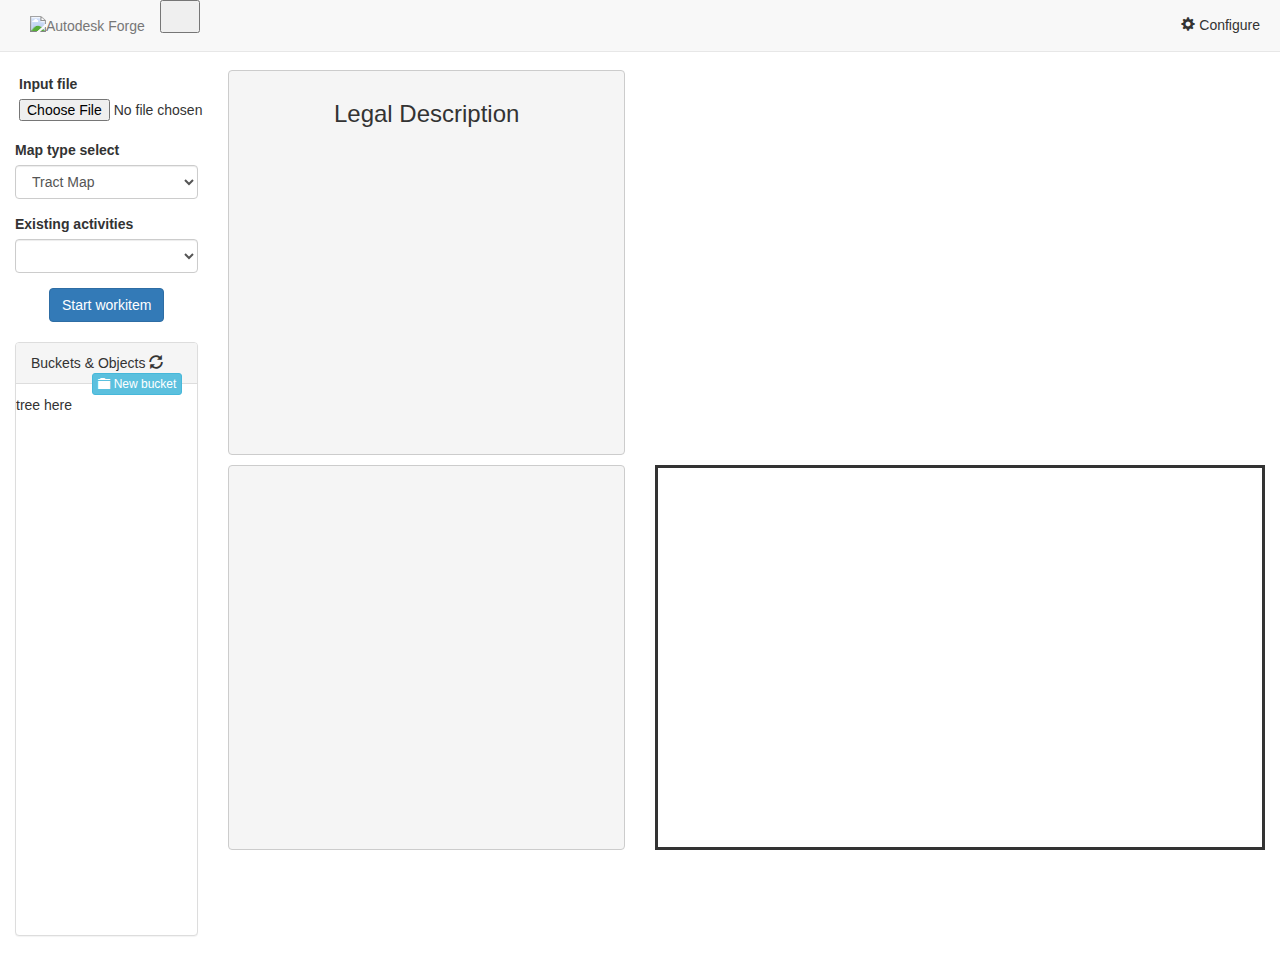
==== wwwroot/index.html @ 5eb1a830 "changed configuration on html file" ====
﻿<!DOCTYPE html>
<html>
<head>
    <title>View Models - Autodesk Forge</title>
    <meta charset="utf-8" />
    <link rel="shortcut icon" href="https://github.com/Autodesk-Forge/learn.forge.viewmodels/raw/master/img/favicon.ico">
    <!-- Common packages: jQuery, Bootstrap, jsTree -->
    <script src="//cdnjs.cloudflare.com/ajax/libs/jquery/3.3.1/jquery.min.js"></script>
    <script src="//cdnjs.cloudflare.com/ajax/libs/twitter-bootstrap/3.4.1/js/bootstrap.min.js"></script>
    <script src="//cdnjs.cloudflare.com/ajax/libs/jstree/3.3.7/jstree.min.js"></script>
    <link rel="stylesheet" href="//cdnjs.cloudflare.com/ajax/libs/twitter-bootstrap/3.4.1/css/bootstrap.min.css">
    <link rel="stylesheet" href="//cdnjs.cloudflare.com/ajax/libs/jstree/3.3.7/themes/default/style.min.css" />

    <!-- .NET SignalR -->
    <script src="//unpkg.com/@aspnet/signalr@1.1.0/dist/browser/signalr.min.js"></script>
    <!-- Files for this project -->
    <script src="js/ForgeDesignAutomation.js"></script>

    <!-- Autodesk Forge Viewer files -->
    <link rel="stylesheet" href="https://developer.api.autodesk.com/modelderivative/v2/viewers/6.*/style.min.css" type="text/css">
    <script src="https://developer.api.autodesk.com/modelderivative/v2/viewers/6.*/viewer3D.min.js"></script>

    <!-- Esri API-->
    <link rel="stylesheet" href="https://js.arcgis.com/4.12/esri/themes/light/main.css">
    <script src="https://js.arcgis.com/4.12/"></script>

    <!-- this project files -->
    <link href="css/main.css" rel="stylesheet" />
    <script src="js/ForgeTree.js"></script>
    <script src="js/ForgeViewer.js"></script>
    <script src="js/esri.js"></script>
</head>
<body>
    <!-- Fixed navbar by Bootstrap: https://getbootstrap.com/examples/navbar-fixed-top/ -->
    <nav class="navbar navbar-default navbar-fixed-top">
        <div class="container-fluid">
            <ul class="nav navbar-nav left">
                <li>
                    <a href="http://developer.autodesk.com" target="_blank">
                        <img alt="Autodesk Forge" src="//developer.static.autodesk.com/images/logo_forge-2-line.png"
                             height="20">
                    </a>
                </li>
            </ul>
            <!-- Figure out why this button is needed -->
            <button class="action-button esri-icon-trash" id="reset-map" style="height:33px;width:40px;" title="Clear graphics"></button>

            <div style="float: right; margin-top: 15px; cursor: pointer;">
                <span style="padding-right: 5px;" data-toggle="modal" data-target="#defineActivityModal" title="Configura AppBundle & Activity">
                    <span class="glyphicon glyphicon-cog glyphiconTop mlink"> </span> Configure
                </span>
            </div>
        </div>
    </nav>
    <!-- End of navbar -->
    <div class="container-fluid fill" style="margin-top: 70px;">
        <div class="row content fill">
            <div class="col-sm-2 fill">
                <!-- The commented out code below allows user to input width and height -->
                <!-- <div class="form-group">
                    <label for="width">Width:</label>
                    <input type="number" class="form-control" id="width" placeholder="Enter new width value">
                </div> -->

                <div class="form-group">
                    <form id="importFileForm" style='padding:4px;' method="post" enctype="multipart/form-data">
                        <label for="inputFile">Input file</label>
                        <input type="file" name="file" class="form-control-file" id="inputFile" onchange="makex()">
                    </form>
                    <!--<label for="inputFile">Input file</label>
                    <input type="file" name="file" class="form-control-file" id="inputFile" onchange="makex()">-->
                </div>
                <div class="form-group">
                    <label for="mapType">Map type select</label>
                    <select class="form-control" id="mapType" >
                        <option value="TractMap">Tract Map</option>
                    </select>
                </div>

                <div class="form-group">
                    <!-- style="display: none;" -->
                    <label for="activity">Existing activities</label>
                    <select class="form-control" id="activity"> </select>
                </div>
                <center><button class="btn btn-primary" id="startWorkitem">Start workitem</button></center><br />
                <div class="alert-box success" id="alert-info"></div>

                <div class="panel panel-default fill">
                    <div class="panel-heading" data-toggle="tooltip">
                        Buckets &amp; Objects
                        <span id="refreshBuckets" class="glyphicon glyphicon-refresh" style="cursor: pointer"></span>
                        <button class="btn btn-xs btn-info" style="float: right" id="showFormCreateBucket" data-toggle="modal" data-target="#createBucketModal">
                            <span class="glyphicon glyphicon-folder-close"></span> New bucket
                        </button>
                    </div>
                    <div id="appBuckets">
                        tree here
                    </div>
                </div>
            </div>
            <div class="col-sm-4 fill">
                <div class="sty-content" style="max-height: 50%; overflow-y: scroll;">
                    <div id="content-sidebar">
                        <h3 align='center'>Legal Description</h3>
                    </div>
                </div>

                <pre id="outputlog" style="height: calc(50vh - 65px); overflow-y: scroll;"></pre>
                <!--<pre id="outputlog" style="height: calc(100vh - 120px); overflow-y: scroll; display: none;" >OutPutLog</pre>-->
            </div>
            <div class="col-sm-6 fill">
                <div id="viewDiv" style="height: calc(50vh - 65px); width:100%; padding: 0; margin: 0 0 10px;"></div>
                <div id="forgeViewer" style="height: calc(50vh - 65px); max-height: calc(50vh - 63px); border-style: solid;"></div>
            </div>
        </div>
    </div>
    <form id="uploadFile" method='post' enctype="multipart/form-data">
        <input id="hiddenUploadField" type="file" name="theFile" style="visibility:hidden" />
    </form>
    <!-- Modal Create Bucket -->
    <div class="modal fade" id="createBucketModal" tabindex="-1" role="dialog" aria-labelledby="myModalLabel">
        <div class="modal-dialog" role="document">
            <div class="modal-content">
                <div class="modal-header">
                    <button type="button" class="close" data-dismiss="modal" aria-label="Cancel">
                        <span aria-hidden="true">&times;</span>
                    </button>
                    <h4 class="modal-title" id="myModalLabel">Create new bucket</h4>
                </div>
                <div class="modal-body">
                    <input type="text" id="newBucketKey" class="form-control"> For demonstration purposes, objects (files) are
                    NOT automatically translated. After you upload, right click on
                    the object and select "Translate". Bucket keys must be of the form [-_.a-z0-9]{3,128}
                </div>
                <div class="modal-footer">
                    <button type="button" class="btn btn-default" data-dismiss="modal">Cancel</button>
                    <button type="button" class="btn btn-primary" id="createNewBucket">Go ahead, create the bucket</button>
                </div>
            </div>
        </div>
    </div>
    <!-- Modal Define AppBundle & Activity -->
    <div class="modal fade" id="defineActivityModal" tabindex="-1" role="dialog" aria-labelledby="myModalLabel">
        <div class="modal-dialog" role="document">
            <div class="modal-content">
                <div class="modal-header">
                    <button type="button" class="close" data-dismiss="modal" aria-label="Cancel"><span aria-hidden="true">&times;</span></button>
                    <h4 class="modal-title" id="myModalLabel">Create/Update AppBundle & Activity</h4>
                </div>
                <div class="modal-body">
                    <div class="alert alert-warning"><center>Define AppBundle &amp; Activity only once.<br />Redefine only when your plugin code change (creates a new version).</center></div>
                    <div class="form-group">
                        <label for="localBundles">Select a local AppBundle:</label>
                        <select class="form-control" id="localBundles"> </select>
                        <b>Tip:</b> Make sure .ZIP bundles are placed at <b>/bundles/</b> folder
                    </div>
                    <div class="form-group">
                        <label for="engines">Select engine:</label>
                        <select class="form-control" id="engines"> </select>
                    </div>
                    For this sample the .ZIP name is used as suffix to define <b>AppBundle</b> and <b>Activity</b>
                    names. Activities will have file and params input, and file output.
                </div>
                <div class="modal-footer">
                    <button class="btn btn-danger" id="clearAccount">Clear account</button>
                    <button type="button" class="btn btn-primary" id="createAppBundleActivity">Create/Update</button>
                </div>
            </div>
        </div>
    </div>
</body>
</html>
---- wwwroot/css/main.css ----
﻿body {
}
/*html, body {
    min-height: 100%;
    height: 100%;
}*/

/*.fill {
    height: calc(100vh - 100px);
}*/

/*body {
    padding-top: 60px;*/ /* space for the top nav bar */
    /*margin-right: 30px;
}*/

#appBuckets {
    overflow: auto;
    width: 100%;
    height: calc(100vh - 360px);
}

#forgeViewer {
    width: 100%;
}

.adsk-viewing-viewer{
    height: 45% !important;
    width: 97% !important;
}
/* handle alert info*/
.success {
    color: #3c763d;
    background-color: #dff0d8;
    border-color: #d6e9c6;
    display: none;
}
/*Esri style*/
#optionsDiv {
    background-color: white;
    color: black;
    padding: 6px;
    max-width: 400px;
}
/*Legal Description Content Style*/
.sty-content {
    height: calc(50vh - 65px);
    /*    overflow-y: scroll;*/
    display: block;
    padding: 9.5px;
    margin: 0 0 10px;
    font-size: 16px;
    line-height: 1.4285;
    color: #333;
    word-break: break-all;
    background-color: #f5f5f5;
    border: 1px solid #ccc;
    border-radius: 4px;
}
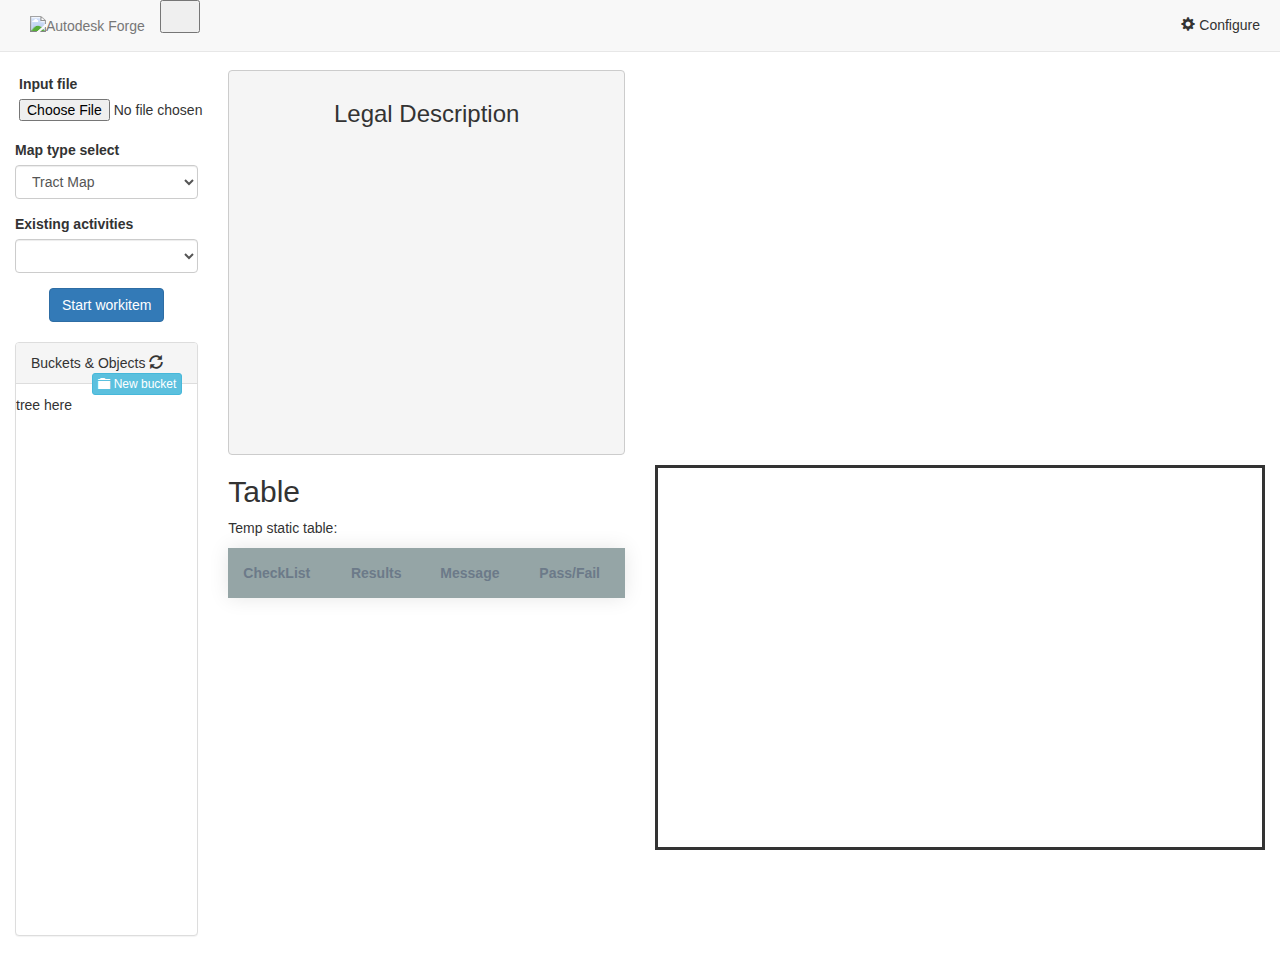
==== commit 18058668: "built dynamic data table" ====
--- a/wwwroot/index.html
+++ b/wwwroot/index.html
@@ -24,11 +24,17 @@
     <link rel="stylesheet" href="https://js.arcgis.com/4.12/esri/themes/light/main.css">
     <script src="https://js.arcgis.com/4.12/"></script>
 
-    <!-- this project files -->
+    <!-- Esri API-->
+    <link rel="stylesheet" href="https://js.arcgis.com/4.12/esri/themes/light/main.css">
+    <script src="https://js.arcgis.com/4.12/"></script>
+
+    <!-- This project files -->
     <link href="css/main.css" rel="stylesheet" />
+    <link href="css/tabelStyle.css" rel="stylesheet" />
     <script src="js/ForgeTree.js"></script>
     <script src="js/ForgeViewer.js"></script>
     <script src="js/esri.js"></script>
+    <script src="js/tableScript.js"></script>
 </head>
 <body>
     <!-- Fixed navbar by Bootstrap: https://getbootstrap.com/examples/navbar-fixed-top/ -->
@@ -104,8 +110,27 @@
                         <h3 align='center'>Legal Description</h3>
                     </div>
                 </div>
-
-                <pre id="outputlog" style="height: calc(50vh - 65px); overflow-y: scroll;"></pre>
+                <!-- Table Record-->
+                <div class="table-container">
+                    <h2>Table</h2>
+                    <p>Temp static table:</p>
+                    <div class="">
+                        <table id="example" class="display" style="width:100%">
+                            <thead>
+                                <tr>
+                                    <th>CheckList</th>
+                                    <th>Results</th>
+                                    <th>Message</th>
+                                    <th>Pass/Fail</th>
+                                </tr>
+                            </thead>
+                            <tbody id="dynamicTable">
+                            </tbody>
+                        </table>
+                    </div>
+                </div>
+                <!-- Note: Code below display the results when using design automation -->
+                <!--<pre id="outputlog" style="height: calc(50vh - 65px); overflow-y: scroll;"></pre>-->
                 <!--<pre id="outputlog" style="height: calc(100vh - 120px); overflow-y: scroll; display: none;" >OutPutLog</pre>-->
             </div>
             <div class="col-sm-6 fill">
--- a/wwwroot/css/tabelStyle.css
+++ b/wwwroot/css/tabelStyle.css
@@ -0,0 +1,95 @@
+/* body {
+	font: 90%/1.45em "Helvetica Neue", HelveticaNeue, Verdana, Arial, Helvetica, sans-serif;
+	margin: 0;
+	padding: 0;
+	color: #333;
+	background-color: #f2f0f4;
+} */
+/* html,
+body {
+  height: 100%;
+} */
+/* body {
+  margin: 0;
+  background: -webkit-linear-gradient(45deg, #49a09d, #5f2c82);
+  background: #f5f2f0;
+  font-family: sans-serif;
+  font-weight: 100;
+} */
+.table-container {
+	height: calc(50vh - 65px)
+}
+table {
+  width: 800px;
+  border-collapse: collapse;
+  overflow: hidden;
+  box-shadow: 0 0 20px rgba(0, 0, 0, 0.1);
+}
+th,
+td {
+  padding: 15px;
+  background-color: rgba(255, 255, 255, 0.2);
+  color: #6C7A89;
+}
+th {
+  text-align: left;
+}
+thead th {
+  background-color: #95A5A6
+}
+tbody .main-parent-row:hover {
+  background-color: #b4daf5; /*rgba(255, 255, 255, 0.3);*/
+}
+.main-child-row:hover {
+
+  background-color: #9ecff2;
+}
+
+tbody td {
+  position: relative;
+}
+/* This code will highlight the column.*/
+/* Note: This code my not be needed. */
+/* tbody td:hover:before {
+  content: "";
+  position: absolute;
+  left: 0;
+  right: 0;
+  top: -9999px;
+  bottom: -9999px;
+  background-color: rgba(255, 255, 255, 0.2);
+  z-index: -1;
+} */
+
+/* child table style */
+.show_tbl{
+  display: none;
+}
+div.container {
+	min-width: 980px;
+	margin: 0 auto;
+}
+
+/* Animation style  */
+.animation-show-detail  {
+  opacity: 0;
+  animation: fadeIn .3s linear forwards;
+}
+
+@keyframes fadeIn {
+    to {
+        opacity: 1;
+    }
+}
+
+
+.animation-hide-detail {
+    opacity: 1;
+    animation: fadeOut .3s linear forwards;
+}
+
+@keyframes fadeOut {
+  to {
+      opacity: 0;
+  }
+}
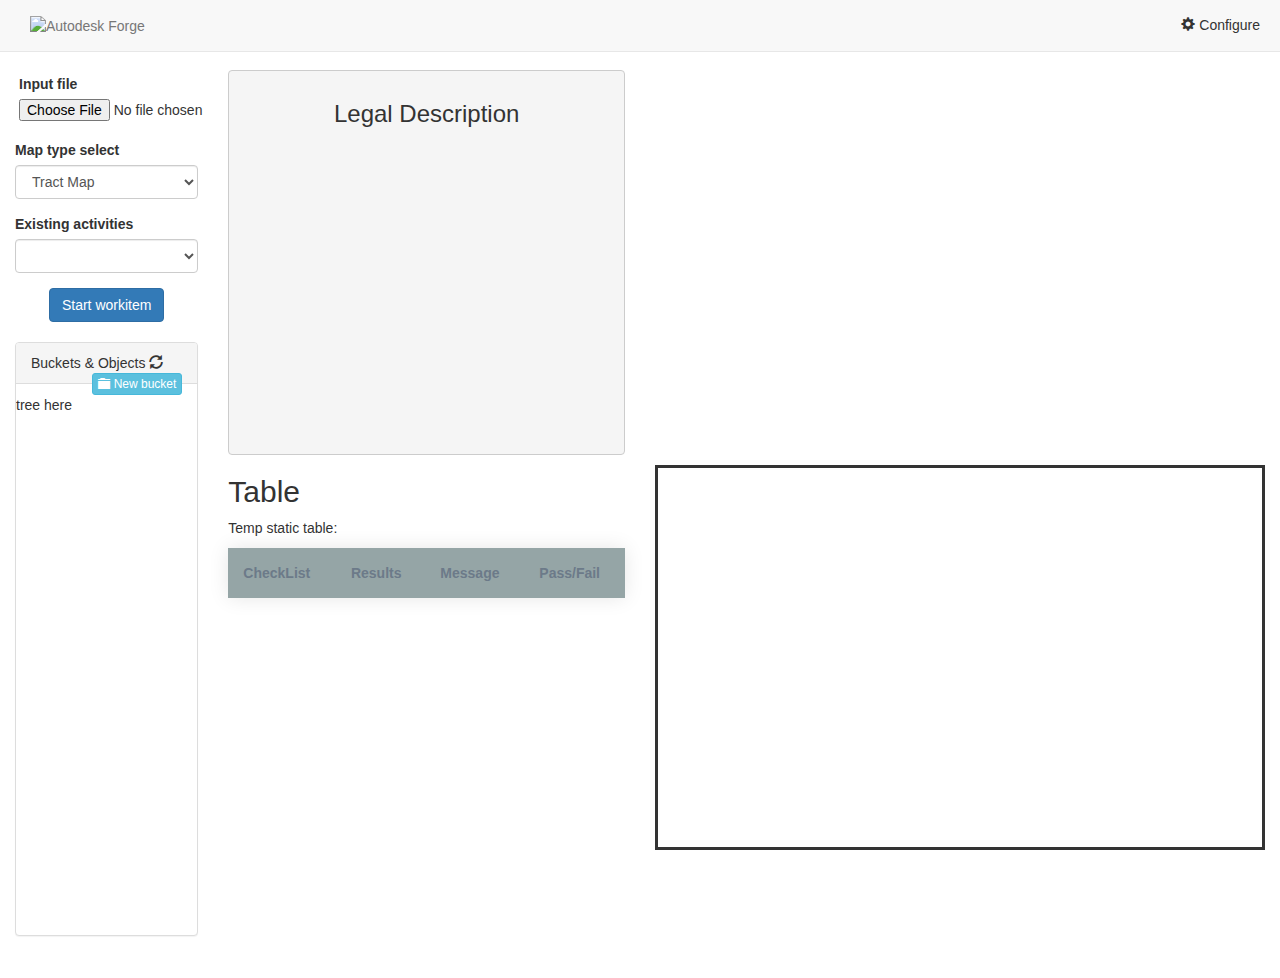
==== commit 400c3242: "updated esri.js and main.style" ====
--- a/wwwroot/index.html
+++ b/wwwroot/index.html
@@ -26,7 +26,7 @@
 
     <!-- Esri API-->
     <link rel="stylesheet" href="https://js.arcgis.com/4.12/esri/themes/light/main.css">
-    <script src="https://js.arcgis.com/4.12/"></script>
+    <script src="https://js.arcgis.com/4.16/"></script>
 
     <!-- This project files -->
     <link href="css/main.css" rel="stylesheet" />
--- a/wwwroot/css/main.css
+++ b/wwwroot/css/main.css
@@ -42,6 +42,108 @@
     padding: 6px;
     max-width: 400px;
 }
+
+/* html, body {
+  padding: 0;
+  margin: 0;
+  height: 100%;
+  width: 100%;
+} */
+.custom-control-label::before,
+.custom-control-label::after {
+  top: 0.8rem
+  /* width: 1.25rem;
+  height: 1.25rem; */
+}
+@media print {
+  #viewDiv {
+      background-color: white;
+      height: 100%;
+      width: 100%;
+      position: fixed;
+      top: 0;
+      left: 0;
+      margin: 0;
+      padding: 15px;
+      font-size: 14px;
+      line-height: 18px;
+  }
+}
+
+.margin-container{
+  margin-top: 10px;
+  margin-left:10px;
+}
+.scroll-list{
+  height: 80vh;
+  overflow-y: scroll;
+  bottom:0px !important;
+}
+#drop-area {
+  border: 2px dashed #ccc;
+  border-radius: 20px;
+  width: 480px;
+  font-family: sans-serif;
+  margin: 100px auto;
+  padding: 20px;
+  display:none;
+}
+#drop-area.highlight {
+  border-color: purple;
+}
+p {
+  margin-top: 0;
+}
+.my-form {
+  margin-bottom: 10px;
+}
+.button {
+  display: inline-block;
+  padding: 10px;
+  background: #17a2b8;
+  cursor: pointer;
+  border-radius: 0px;
+  border: 1px solid #17a2b8
+}
+.button:hover {
+  background: #138496;
+}
+#fileElem {
+  display: none;
+}
+.wrapper {
+  display: flex;
+  width: 100%;
+  align-items: stretch;
+}
+.wrapper {
+  display: flex;
+  align-items: stretch;
+}
+
+#div_toggle_button{
+  padding-left: 0px;
+}
+#sidebar.active {
+  margin-left: -450px;
+  transition: all .3s ease-out;
+}
+#sidebar {
+  min-width: 250px;
+  max-width: 450px;
+  transition: all .3s ease-out;
+
+}
+#map_region{
+  margin-left: 15px;
+}
+#map_region.active{
+  margin-left: 43px;
+}
+
+#reset-map{
+  display:none;
+}
 /*Legal Description Content Style*/
 .sty-content {
     height: calc(50vh - 65px);
@@ -56,4 +158,4 @@
     background-color: #f5f5f5;
     border: 1px solid #ccc;
     border-radius: 4px;
-}+}
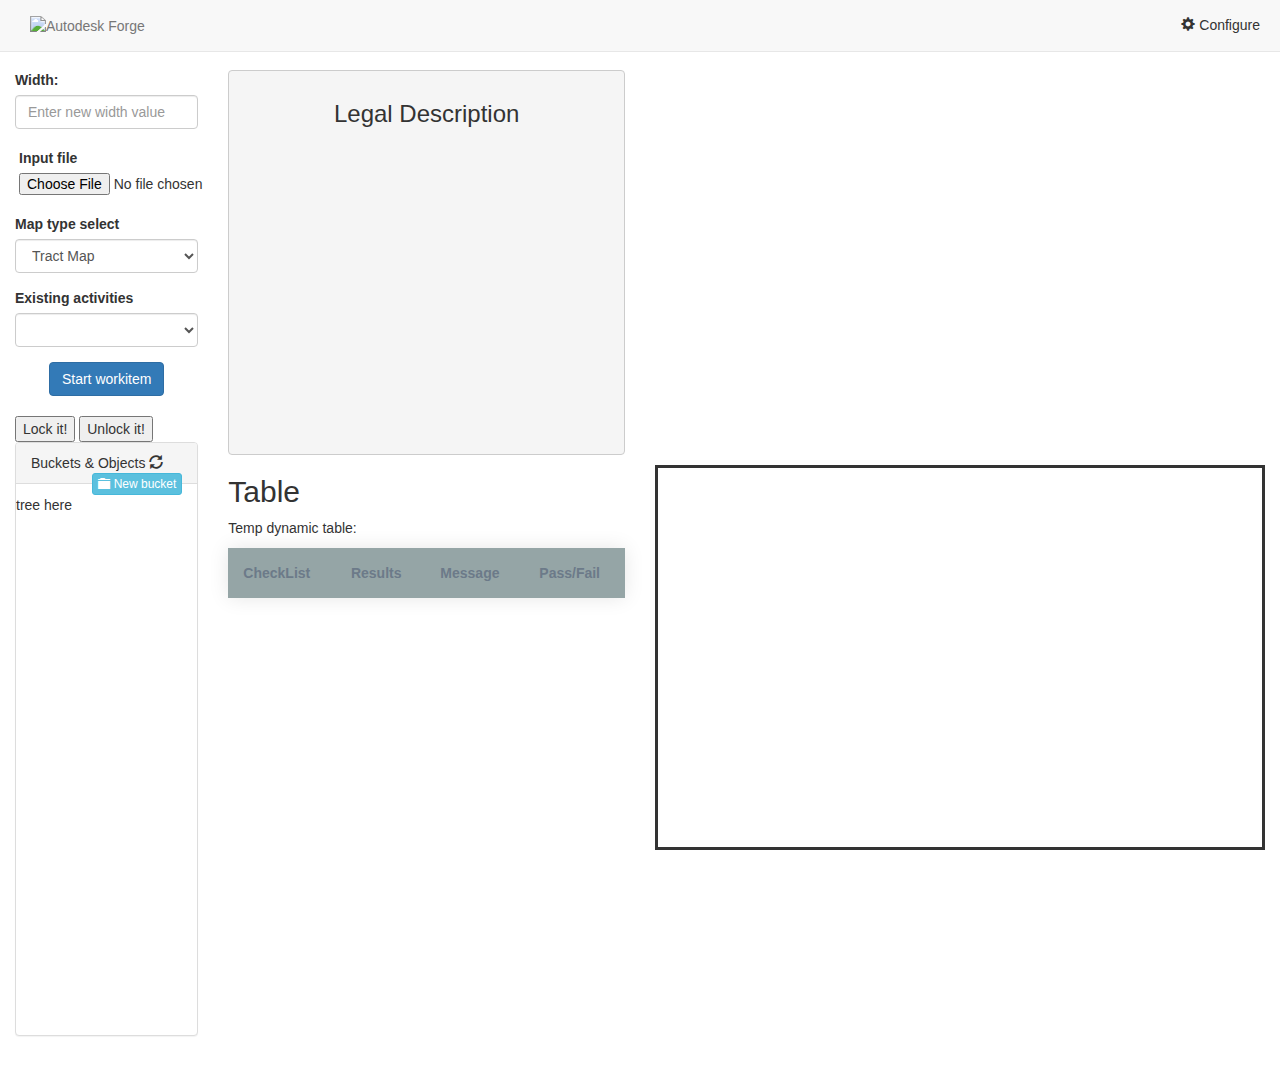
==== commit 22e1a9a5: "updated sync in esri.js" ====
--- a/wwwroot/index.html
+++ b/wwwroot/index.html
@@ -1,197 +1,210 @@
-﻿<!DOCTYPE html>
-<html>
-<head>
-    <title>View Models - Autodesk Forge</title>
-    <meta charset="utf-8" />
-    <link rel="shortcut icon" href="https://github.com/Autodesk-Forge/learn.forge.viewmodels/raw/master/img/favicon.ico">
-    <!-- Common packages: jQuery, Bootstrap, jsTree -->
-    <script src="//cdnjs.cloudflare.com/ajax/libs/jquery/3.3.1/jquery.min.js"></script>
-    <script src="//cdnjs.cloudflare.com/ajax/libs/twitter-bootstrap/3.4.1/js/bootstrap.min.js"></script>
-    <script src="//cdnjs.cloudflare.com/ajax/libs/jstree/3.3.7/jstree.min.js"></script>
-    <link rel="stylesheet" href="//cdnjs.cloudflare.com/ajax/libs/twitter-bootstrap/3.4.1/css/bootstrap.min.css">
-    <link rel="stylesheet" href="//cdnjs.cloudflare.com/ajax/libs/jstree/3.3.7/themes/default/style.min.css" />
-
-    <!-- .NET SignalR -->
-    <script src="//unpkg.com/@aspnet/signalr@1.1.0/dist/browser/signalr.min.js"></script>
-    <!-- Files for this project -->
-    <script src="js/ForgeDesignAutomation.js"></script>
-
-    <!-- Autodesk Forge Viewer files -->
-    <link rel="stylesheet" href="https://developer.api.autodesk.com/modelderivative/v2/viewers/6.*/style.min.css" type="text/css">
-    <script src="https://developer.api.autodesk.com/modelderivative/v2/viewers/6.*/viewer3D.min.js"></script>
-
-    <!-- Esri API-->
-    <link rel="stylesheet" href="https://js.arcgis.com/4.12/esri/themes/light/main.css">
-    <script src="https://js.arcgis.com/4.12/"></script>
-
-    <!-- Esri API-->
-    <link rel="stylesheet" href="https://js.arcgis.com/4.12/esri/themes/light/main.css">
-    <script src="https://js.arcgis.com/4.16/"></script>
-
-    <!-- This project files -->
-    <link href="css/main.css" rel="stylesheet" />
-    <link href="css/tabelStyle.css" rel="stylesheet" />
-    <script src="js/ForgeTree.js"></script>
-    <script src="js/ForgeViewer.js"></script>
-    <script src="js/esri.js"></script>
-    <script src="js/tableScript.js"></script>
-</head>
-<body>
-    <!-- Fixed navbar by Bootstrap: https://getbootstrap.com/examples/navbar-fixed-top/ -->
-    <nav class="navbar navbar-default navbar-fixed-top">
-        <div class="container-fluid">
-            <ul class="nav navbar-nav left">
-                <li>
-                    <a href="http://developer.autodesk.com" target="_blank">
-                        <img alt="Autodesk Forge" src="//developer.static.autodesk.com/images/logo_forge-2-line.png"
-                             height="20">
-                    </a>
-                </li>
-            </ul>
-            <!-- Figure out why this button is needed -->
-            <button class="action-button esri-icon-trash" id="reset-map" style="height:33px;width:40px;" title="Clear graphics"></button>
-
-            <div style="float: right; margin-top: 15px; cursor: pointer;">
-                <span style="padding-right: 5px;" data-toggle="modal" data-target="#defineActivityModal" title="Configura AppBundle & Activity">
-                    <span class="glyphicon glyphicon-cog glyphiconTop mlink"> </span> Configure
-                </span>
-            </div>
-        </div>
-    </nav>
-    <!-- End of navbar -->
-    <div class="container-fluid fill" style="margin-top: 70px;">
-        <div class="row content fill">
-            <div class="col-sm-2 fill">
-                <!-- The commented out code below allows user to input width and height -->
-                <!-- <div class="form-group">
-                    <label for="width">Width:</label>
-                    <input type="number" class="form-control" id="width" placeholder="Enter new width value">
-                </div> -->
-
-                <div class="form-group">
-                    <form id="importFileForm" style='padding:4px;' method="post" enctype="multipart/form-data">
-                        <label for="inputFile">Input file</label>
-                        <input type="file" name="file" class="form-control-file" id="inputFile" onchange="makex()">
-                    </form>
-                    <!--<label for="inputFile">Input file</label>
-                    <input type="file" name="file" class="form-control-file" id="inputFile" onchange="makex()">-->
-                </div>
-                <div class="form-group">
-                    <label for="mapType">Map type select</label>
-                    <select class="form-control" id="mapType" >
-                        <option value="TractMap">Tract Map</option>
-                    </select>
-                </div>
-
-                <div class="form-group">
-                    <!-- style="display: none;" -->
-                    <label for="activity">Existing activities</label>
-                    <select class="form-control" id="activity"> </select>
-                </div>
-                <center><button class="btn btn-primary" id="startWorkitem">Start workitem</button></center><br />
-                <div class="alert-box success" id="alert-info"></div>
-
-                <div class="panel panel-default fill">
-                    <div class="panel-heading" data-toggle="tooltip">
-                        Buckets &amp; Objects
-                        <span id="refreshBuckets" class="glyphicon glyphicon-refresh" style="cursor: pointer"></span>
-                        <button class="btn btn-xs btn-info" style="float: right" id="showFormCreateBucket" data-toggle="modal" data-target="#createBucketModal">
-                            <span class="glyphicon glyphicon-folder-close"></span> New bucket
-                        </button>
-                    </div>
-                    <div id="appBuckets">
-                        tree here
-                    </div>
-                </div>
-            </div>
-            <div class="col-sm-4 fill">
-                <div class="sty-content" style="max-height: 50%; overflow-y: scroll;">
-                    <div id="content-sidebar">
-                        <h3 align='center'>Legal Description</h3>
-                    </div>
-                </div>
-                <!-- Table Record-->
-                <div class="table-container">
-                    <h2>Table</h2>
-                    <p>Temp static table:</p>
-                    <div class="">
-                        <table id="example" class="display" style="width:100%">
-                            <thead>
-                                <tr>
-                                    <th>CheckList</th>
-                                    <th>Results</th>
-                                    <th>Message</th>
-                                    <th>Pass/Fail</th>
-                                </tr>
-                            </thead>
-                            <tbody id="dynamicTable">
-                            </tbody>
-                        </table>
-                    </div>
-                </div>
-                <!-- Note: Code below display the results when using design automation -->
-                <!--<pre id="outputlog" style="height: calc(50vh - 65px); overflow-y: scroll;"></pre>-->
-                <!--<pre id="outputlog" style="height: calc(100vh - 120px); overflow-y: scroll; display: none;" >OutPutLog</pre>-->
-            </div>
-            <div class="col-sm-6 fill">
-                <div id="viewDiv" style="height: calc(50vh - 65px); width:100%; padding: 0; margin: 0 0 10px;"></div>
-                <div id="forgeViewer" style="height: calc(50vh - 65px); max-height: calc(50vh - 63px); border-style: solid;"></div>
-            </div>
-        </div>
-    </div>
-    <form id="uploadFile" method='post' enctype="multipart/form-data">
-        <input id="hiddenUploadField" type="file" name="theFile" style="visibility:hidden" />
-    </form>
-    <!-- Modal Create Bucket -->
-    <div class="modal fade" id="createBucketModal" tabindex="-1" role="dialog" aria-labelledby="myModalLabel">
-        <div class="modal-dialog" role="document">
-            <div class="modal-content">
-                <div class="modal-header">
-                    <button type="button" class="close" data-dismiss="modal" aria-label="Cancel">
-                        <span aria-hidden="true">&times;</span>
-                    </button>
-                    <h4 class="modal-title" id="myModalLabel">Create new bucket</h4>
-                </div>
-                <div class="modal-body">
-                    <input type="text" id="newBucketKey" class="form-control"> For demonstration purposes, objects (files) are
-                    NOT automatically translated. After you upload, right click on
-                    the object and select "Translate". Bucket keys must be of the form [-_.a-z0-9]{3,128}
-                </div>
-                <div class="modal-footer">
-                    <button type="button" class="btn btn-default" data-dismiss="modal">Cancel</button>
-                    <button type="button" class="btn btn-primary" id="createNewBucket">Go ahead, create the bucket</button>
-                </div>
-            </div>
-        </div>
-    </div>
-    <!-- Modal Define AppBundle & Activity -->
-    <div class="modal fade" id="defineActivityModal" tabindex="-1" role="dialog" aria-labelledby="myModalLabel">
-        <div class="modal-dialog" role="document">
-            <div class="modal-content">
-                <div class="modal-header">
-                    <button type="button" class="close" data-dismiss="modal" aria-label="Cancel"><span aria-hidden="true">&times;</span></button>
-                    <h4 class="modal-title" id="myModalLabel">Create/Update AppBundle & Activity</h4>
-                </div>
-                <div class="modal-body">
-                    <div class="alert alert-warning"><center>Define AppBundle &amp; Activity only once.<br />Redefine only when your plugin code change (creates a new version).</center></div>
-                    <div class="form-group">
-                        <label for="localBundles">Select a local AppBundle:</label>
-                        <select class="form-control" id="localBundles"> </select>
-                        <b>Tip:</b> Make sure .ZIP bundles are placed at <b>/bundles/</b> folder
-                    </div>
-                    <div class="form-group">
-                        <label for="engines">Select engine:</label>
-                        <select class="form-control" id="engines"> </select>
-                    </div>
-                    For this sample the .ZIP name is used as suffix to define <b>AppBundle</b> and <b>Activity</b>
-                    names. Activities will have file and params input, and file output.
-                </div>
-                <div class="modal-footer">
-                    <button class="btn btn-danger" id="clearAccount">Clear account</button>
-                    <button type="button" class="btn btn-primary" id="createAppBundleActivity">Create/Update</button>
-                </div>
-            </div>
-        </div>
-    </div>
-</body>
-</html>
+﻿<!DOCTYPE html>
+<html>
+<head>
+    <title>View Models - Autodesk Forge</title>
+    <meta charset="utf-8" />
+    <link rel="shortcut icon" href="https://github.com/Autodesk-Forge/learn.forge.viewmodels/raw/master/img/favicon.ico">
+    <!-- Common packages: jQuery, Bootstrap, jsTree -->
+    <script src="//cdnjs.cloudflare.com/ajax/libs/jquery/3.3.1/jquery.min.js"></script>
+    <script src="//cdnjs.cloudflare.com/ajax/libs/twitter-bootstrap/3.4.1/js/bootstrap.min.js"></script>
+    <script src="//cdnjs.cloudflare.com/ajax/libs/jstree/3.3.7/jstree.min.js"></script>
+    <link rel="stylesheet" href="//cdnjs.cloudflare.com/ajax/libs/twitter-bootstrap/3.4.1/css/bootstrap.min.css">
+    <link rel="stylesheet" href="//cdnjs.cloudflare.com/ajax/libs/jstree/3.3.7/themes/default/style.min.css" />
+    <!-- .NET SignalR -->
+    <script src="//unpkg.com/@aspnet/signalr@1.1.0/dist/browser/signalr.min.js"></script>
+    <!-- Files for this project -->
+    <script src="js/ForgeDesignAutomation.js"></script>
+    <!-- Autodesk Forge Viewer files -->
+    <link rel="stylesheet" href="https://developer.api.autodesk.com/modelderivative/v2/viewers/7.*/style.min.css" type="text/css">
+    <script src="https://developer.api.autodesk.com/modelderivative/v2/viewers/7.*/viewer3D.min.js"></script>
+    <!-- Esri API-->
+    <link rel="stylesheet" href="https://js.arcgis.com/4.12/esri/themes/light/main.css">
+    <script src="https://js.arcgis.com/4.12/"></script>
+    <!-- Esri API-->
+    <link rel="stylesheet" href="https://js.arcgis.com/4.12/esri/themes/light/main.css">
+    <script src="https://js.arcgis.com/4.16/"></script>
+    <!-- This project files -->
+    <link href="css/main.css" rel="stylesheet" />
+    <link href="css/tabelStyle.css" rel="stylesheet" />
+    <script src="js/ForgeTree.js"></script>
+    <script src="js/ForgeViewer.js"></script>
+    <script src="/js/ClassExtension.js"></script>
+    <script src="/js/Extension.js"></script>
+    <script src="js/DynamicTable.js"></script>
+    <script src="js/esri.js"></script>
+</head>
+<body>
+    <!-- Fixed navbar by Bootstrap: https://getbootstrap.com/examples/navbar-fixed-top/ -->
+    <nav class="navbar navbar-default navbar-fixed-top">
+        <div class="container-fluid">
+            <ul class="nav navbar-nav left">
+                <li>
+                    <a href="http://developer.autodesk.com" target="_blank">
+                        <img alt="Autodesk Forge" src="//developer.static.autodesk.com/images/logo_forge-2-line.png"
+                             height="20">
+                    </a>
+                </li>
+            </ul>
+            <!-- Figure out why this button is needed -->
+            <button class="action-button esri-icon-trash" id="reset-map" style="height:33px;width:40px;" title="Clear graphics"></button>
+            <div style="float: right; margin-top: 15px; cursor: pointer;">
+                <span style="padding-right: 5px;" data-toggle="modal" data-target="#defineActivityModal" title="Configura AppBundle & Activity">
+                    <span class="glyphicon glyphicon-cog glyphiconTop mlink"></span> Configure
+
+                </span>
+            </div>
+        </div>
+    </nav>
+    <!-- End of navbar -->
+    <div class="container-fluid fill" style="margin-top: 70px;">
+        <div class="row content fill">
+            <div class="col-sm-2 fill">
+                <!-- The commented out code below allows user to input width and height -->
+                <div class="form-group">
+                    <label for="width">Width:</label>
+                    <input type="number" class="form-control" id="width" placeholder="Enter new width value">
+                </div>
+                <div class="form-group">
+                    <form id="importFileForm" style='padding:4px;' method="post" enctype="multipart/form-data">
+                        <label for="inputFile">Input file</label>
+                        <input type="file" name="file" class="form-control-file" id="inputFile" onchange="makex()">
+                    </form>
+                    <!--<label for="inputFile">Input file</label><input type="file" name="file" class="form-control-file" id="inputFile" onchange="makex()">-->
+                </div>
+                <div class="form-group">
+                    <label for="mapType">Map type select</label>
+                    <select class="form-control" id="mapType">
+                        <option value="TractMap">Tract Map</option>
+                    </select>
+                </div>
+                <div class="form-group">
+                    <!-- style="display: none;" -->
+                    <label for="activity">Existing activities</label>
+                    <select class="form-control" id="activity"></select>
+                </div>
+                <center>
+                    <button class="btn btn-primary" id="startWorkitem">Start workitem</button>
+                </center>
+                <br />
+                <!-- calls extension functions from Extension.js -->
+                <button id="MyAwesomeLockButton">Lock it!</button>
+                <button id="MyAwesomeUnlockButton">Unlock it!</button>
+                <div class="alert-box success" id="alert-info"></div>
+                <div class="panel panel-default fill">
+                    <div class="panel-heading" data-toggle="tooltip">
+                        Buckets &amp; Objects
+
+                        <span id="refreshBuckets" class="glyphicon glyphicon-refresh" style="cursor: pointer"></span>
+                        <button class="btn btn-xs btn-info" style="float: right" id="showFormCreateBucket" data-toggle="modal" data-target="#createBucketModal">
+                            <span class="glyphicon glyphicon-folder-close"></span> New bucket
+
+                        </button>
+                    </div>
+                    <div id="appBuckets">
+                        tree here
+                    </div>
+                </div>
+            </div>
+            <div class="col-sm-4 fill">
+                <div class="sty-content" style="max-height: 50%; overflow-y: scroll;">
+                    <div id="content-sidebar">
+                        <h3 align='center'>Legal Description</h3>
+                    </div>
+                </div>
+                <!-- Table Record-->
+                <div class="table-container">
+                    <h2>Table</h2>
+                    <p>Temp dynamic table:</p>
+                    <div class="">
+                        <table id="example" class="display" style="width:100%">
+                            <thead>
+                                <tr>
+                                    <th>CheckList</th>
+                                    <th>Results</th>
+                                    <th>Message</th>
+                                    <th>Pass/Fail</th>
+                                </tr>
+                            </thead>
+                            <tbody id="dynamicTable"></tbody>
+                        </table>
+                    </div>
+                </div>
+                <!-- Note: Code below display the results when using design automation -->
+                <!--<pre id="outputlog" style="height: calc(50vh - 65px); overflow-y: scroll;"></pre>-->
+                <!--<pre id="outputlog" style="height: calc(100vh - 120px); overflow-y: scroll; display: none;" >OutPutLog</pre>-->
+            </div>
+            <div class="col-sm-6 fill">
+                <div id="viewDiv" style="height: calc(50vh - 65px); width:100%; padding: 0; margin: 0 0 10px;"></div>
+                <div id="forgeViewer" style="height: calc(50vh - 65px); max-height: calc(50vh - 63px); border-style: solid;"></div>
+            </div>
+        </div>
+    </div>
+    <form id="uploadFile" method='post' enctype="multipart/form-data">
+        <input id="hiddenUploadField" type="file" name="theFile" style="visibility:hidden" />
+    </form>
+    <!-- Modal Create Bucket -->
+    <div class="modal fade" id="createBucketModal" tabindex="-1" role="dialog" aria-labelledby="myModalLabel">
+        <div class="modal-dialog" role="document">
+            <div class="modal-content">
+                <div class="modal-header">
+                    <button type="button" class="close" data-dismiss="modal" aria-label="Cancel">
+                        <span aria-hidden="true">&times;</span>
+                    </button>
+                    <h4 class="modal-title" id="myModalLabel">Create new bucket</h4>
+                </div>
+                <div class="modal-body">
+                    <input type="text" id="newBucketKey" class="form-control"> For demonstration purposes, objects (files) are
+                    NOT automatically translated. After you upload, right click on
+                    the object and select "Translate". Bucket keys must be of the form [-_.a-z0-9]{3,128}
+
+                </div>
+                <div class="modal-footer">
+                    <button type="button" class="btn btn-default" data-dismiss="modal">Cancel</button>
+                    <button type="button" class="btn btn-primary" id="createNewBucket">Go ahead, create the bucket</button>
+                </div>
+            </div>
+        </div>
+    </div>
+    <!-- Modal Define AppBundle & Activity -->
+    <div class="modal fade" id="defineActivityModal" tabindex="-1" role="dialog" aria-labelledby="myModalLabel">
+        <div class="modal-dialog" role="document">
+            <div class="modal-content">
+                <div class="modal-header">
+                    <button type="button" class="close" data-dismiss="modal" aria-label="Cancel">
+                        <span aria-hidden="true">&times;</span>
+                    </button>
+                    <h4 class="modal-title" id="myModalLabel">Create/Update AppBundle & Activity</h4>
+                </div>
+                <div class="modal-body">
+                    <div class="alert alert-warning">
+                        <center>
+                            Define AppBundle &amp; Activity only once.
+                            <br />Redefine only when your plugin code change (creates a new version).
+                        </center>
+                    </div>
+                    <div class="form-group">
+                        <label for="localBundles">Select a local AppBundle:</label>
+                        <select class="form-control" id="localBundles"></select>
+                        <b>Tip:</b> Make sure .ZIP bundles are placed at
+                        <b>/bundles/</b> folder
+
+                    </div>
+                    <div class="form-group">
+                        <label for="engines">Select engine:</label>
+                        <select class="form-control" id="engines"></select>
+                    </div>
+                    For this sample the .ZIP name is used as suffix to define
+                    <b>AppBundle</b> and
+                    <b>Activity</b>
+                    names. Activities will have file and params input, and file output.
+
+                </div>
+                <div class="modal-footer">
+                    <button class="btn btn-danger" id="clearAccount">Clear account</button>
+                    <button type="button" class="btn btn-primary" id="createAppBundleActivity">Create/Update</button>
+                </div>
+            </div>
+        </div>
+    </div>
+</body>
+</html>
--- a/wwwroot/css/main.css
+++ b/wwwroot/css/main.css
@@ -43,104 +43,6 @@
     max-width: 400px;
 }
 
-/* html, body {
-  padding: 0;
-  margin: 0;
-  height: 100%;
-  width: 100%;
-} */
-.custom-control-label::before,
-.custom-control-label::after {
-  top: 0.8rem
-  /* width: 1.25rem;
-  height: 1.25rem; */
-}
-@media print {
-  #viewDiv {
-      background-color: white;
-      height: 100%;
-      width: 100%;
-      position: fixed;
-      top: 0;
-      left: 0;
-      margin: 0;
-      padding: 15px;
-      font-size: 14px;
-      line-height: 18px;
-  }
-}
-
-.margin-container{
-  margin-top: 10px;
-  margin-left:10px;
-}
-.scroll-list{
-  height: 80vh;
-  overflow-y: scroll;
-  bottom:0px !important;
-}
-#drop-area {
-  border: 2px dashed #ccc;
-  border-radius: 20px;
-  width: 480px;
-  font-family: sans-serif;
-  margin: 100px auto;
-  padding: 20px;
-  display:none;
-}
-#drop-area.highlight {
-  border-color: purple;
-}
-p {
-  margin-top: 0;
-}
-.my-form {
-  margin-bottom: 10px;
-}
-.button {
-  display: inline-block;
-  padding: 10px;
-  background: #17a2b8;
-  cursor: pointer;
-  border-radius: 0px;
-  border: 1px solid #17a2b8
-}
-.button:hover {
-  background: #138496;
-}
-#fileElem {
-  display: none;
-}
-.wrapper {
-  display: flex;
-  width: 100%;
-  align-items: stretch;
-}
-.wrapper {
-  display: flex;
-  align-items: stretch;
-}
-
-#div_toggle_button{
-  padding-left: 0px;
-}
-#sidebar.active {
-  margin-left: -450px;
-  transition: all .3s ease-out;
-}
-#sidebar {
-  min-width: 250px;
-  max-width: 450px;
-  transition: all .3s ease-out;
-
-}
-#map_region{
-  margin-left: 15px;
-}
-#map_region.active{
-  margin-left: 43px;
-}
-
 #reset-map{
   display:none;
 }
@@ -159,3 +61,12 @@
     border: 1px solid #ccc;
     border-radius: 4px;
 }
+
+/*Extension*/
+.modelSummaryExtensionIcon {
+    background-image: url(https://github.com/encharm/Font-Awesome-SVG-PNG/raw/master/white/png/24/dashboard.png);
+    background-size: 24px;
+    background-repeat: no-repeat;
+    background-position: center;
+}
+
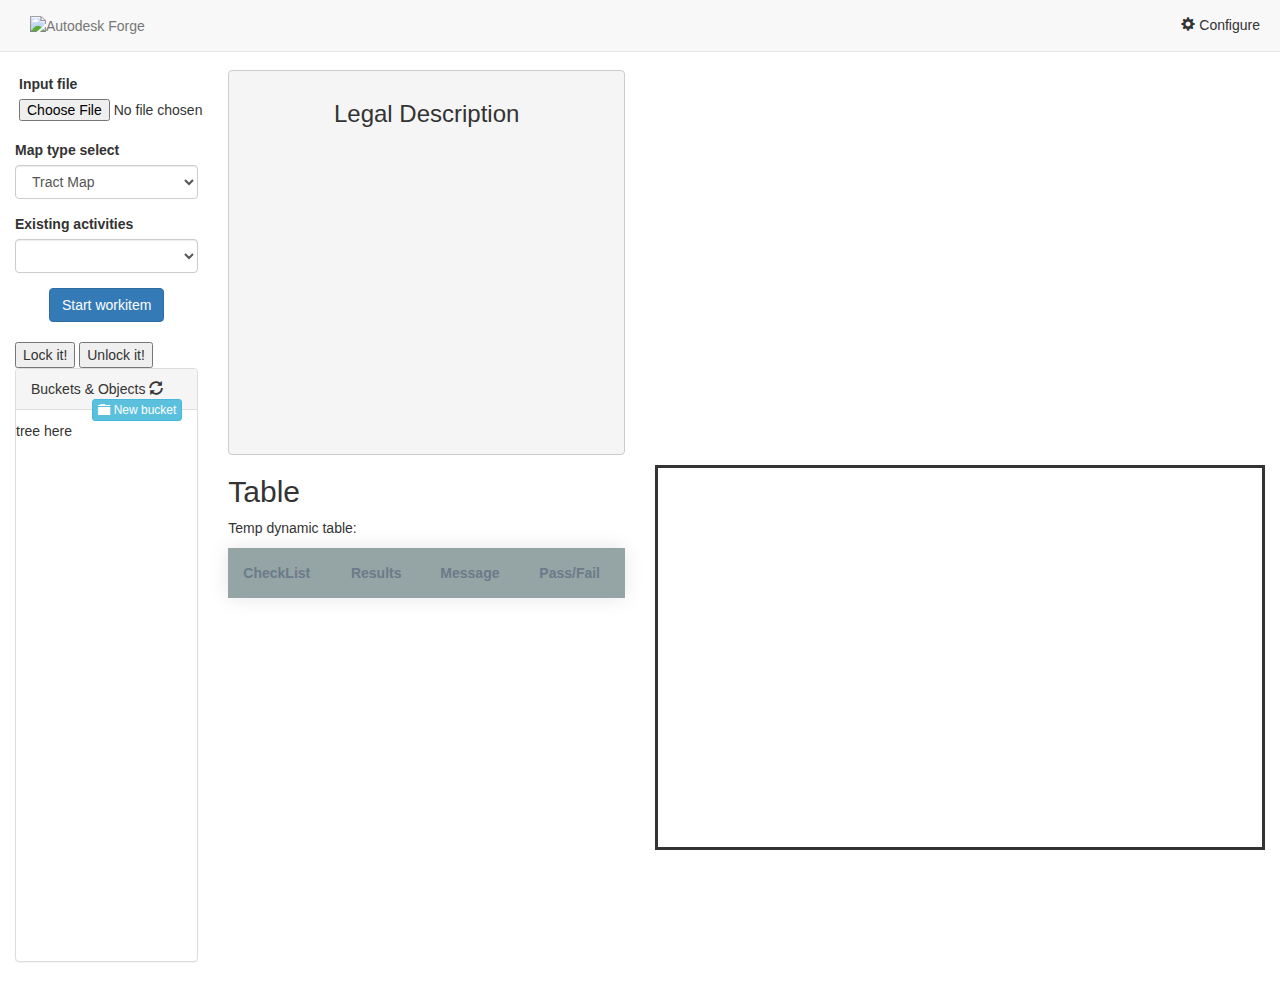
==== commit f34b552f: "updated ouput json file" ====
--- a/wwwroot/index.html
+++ b/wwwroot/index.html
@@ -60,10 +60,10 @@
         <div class="row content fill">
             <div class="col-sm-2 fill">
                 <!-- The commented out code below allows user to input width and height -->
-                <div class="form-group">
+                <!-- <div class="form-group">
                     <label for="width">Width:</label>
                     <input type="number" class="form-control" id="width" placeholder="Enter new width value">
-                </div>
+                </div> -->
                 <div class="form-group">
                     <form id="importFileForm" style='padding:4px;' method="post" enctype="multipart/form-data">
                         <label for="inputFile">Input file</label>
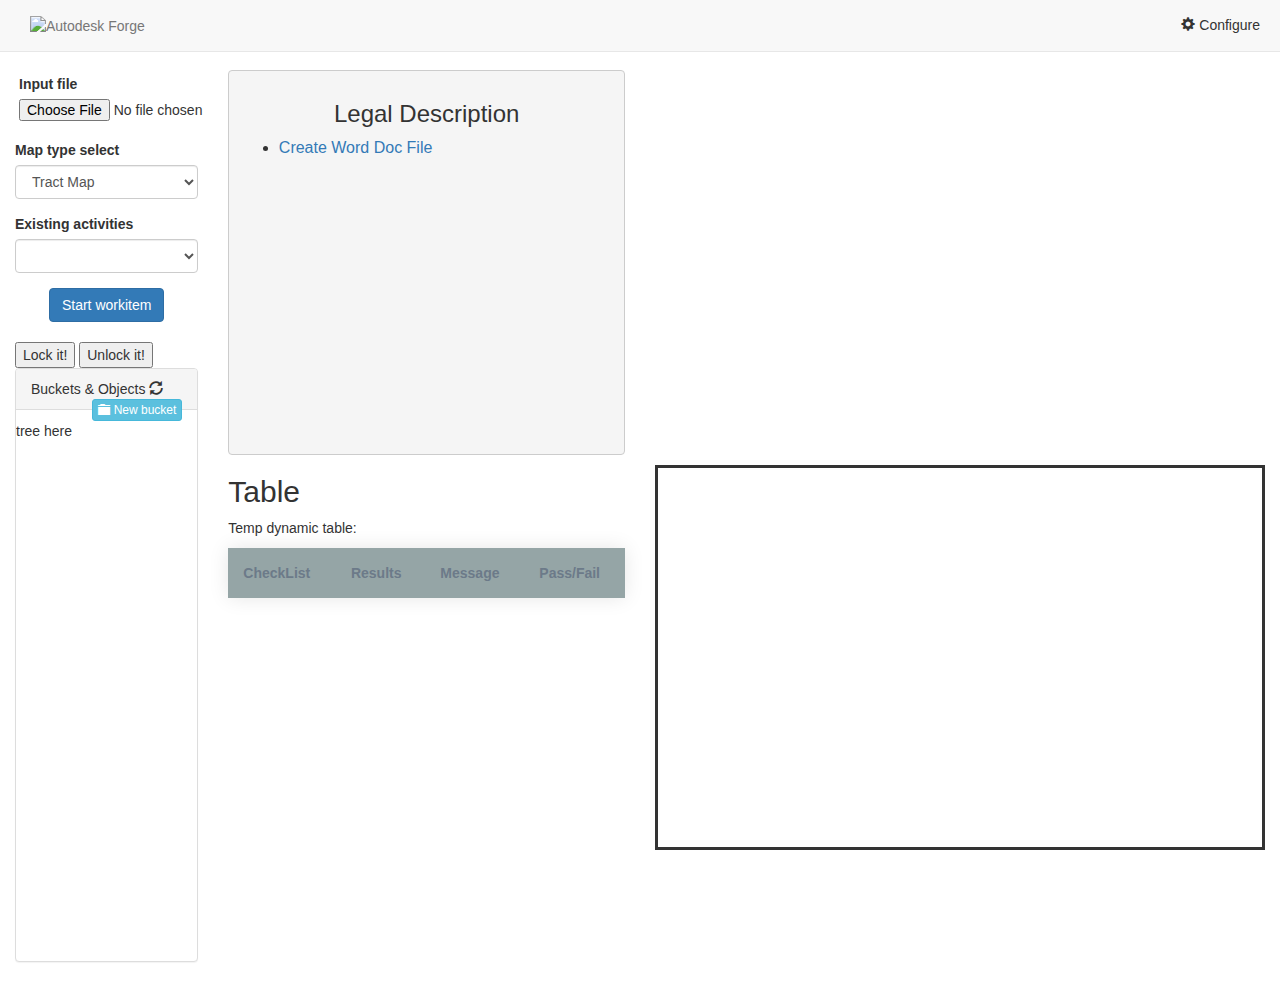
==== commit 71a2561a: "created a function to generate a word doc (esri.js index.html WordDoc.js)" ====
--- a/wwwroot/index.html
+++ b/wwwroot/index.html
@@ -30,8 +30,12 @@
     <script src="js/ForgeViewer.js"></script>
     <script src="/js/ClassExtension.js"></script>
     <script src="/js/Extension.js"></script>
+    <script src="/js/ExtensionOverlay.js"></script>
     <script src="js/DynamicTable.js"></script>
     <script src="js/esri.js"></script>
+    <!-- OCPW word doc API -->
+    <script src="https://www.ocgis.com/ocpw/docviewer/custom/saveAs.js"></script>
+    <script src="js/WordDoc.js"></script>
 </head>
 <body>
     <!-- Fixed navbar by Bootstrap: https://getbootstrap.com/examples/navbar-fixed-top/ -->
@@ -82,6 +86,7 @@
                     <label for="activity">Existing activities</label>
                     <select class="form-control" id="activity"></select>
                 </div>
+
                 <center>
                     <button class="btn btn-primary" id="startWorkitem">Start workitem</button>
                 </center>
@@ -110,6 +115,11 @@
                     <div id="content-sidebar">
                         <h3 align='center'>Legal Description</h3>
                     </div>
+                    <ul>
+                        <li>
+                            <a id="downloadWordDoc" href="javascript:Export2Doc();">Create Word Doc File</a>
+                        </li>
+                    </ul>
                 </div>
                 <!-- Table Record-->
                 <div class="table-container">
